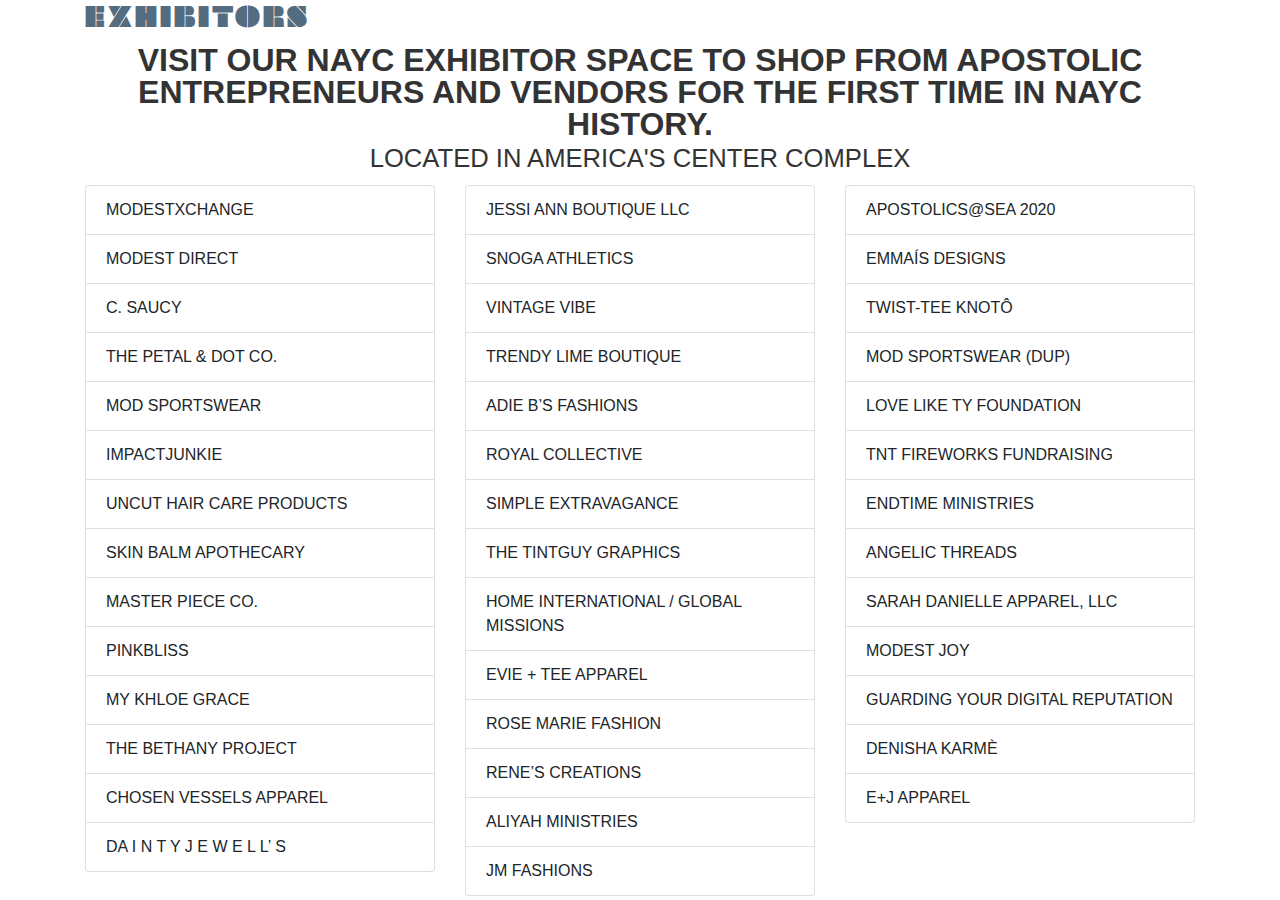
==== exhibitors.html @ 37a119a1 "add NAYC23 page and linked pages" ====
<!DOCTYPE html>
<html lang="en">
    <head>
        <meta charset="utf-8">
        <meta name="viewport" content="width=device-width, initial-scale=1, shrink-to-fit=no">
        <!--<link rel="stylesheet" href="https://maxcdn.bootstrapcdn.com/bootstrap/4.0.0/css/bootstrap.min.css">-->
        <link rel="stylesheet" href="https://cdn.jsdelivr.net/npm/bootstrap@4.0.0/dist/css/bootstrap.min.css" integrity="sha384-Gn5384xqQ1aoWXA+058RXPxPg6fy4IWvTNh0E263XmFcJlSAwiGgFAW/dAiS6JXm" crossorigin="anonymous">
        <link rel="stylesheet" href="assets/css/styles.css">
        <!--@font-face {font-family: 'Montserrat';font-style: italic;font-weight: 900;font-display: swap;src: url(https://fonts.gstatic.com/s/montserrat/v25/JTUFjIg1_i6t8kCHKm459Wx7xQYXK0vOoz6jqw16WXZ0pg.woff2) format('woff2');}@font-face {font-family: 'Montserrat';font-style: normal;font-weight: 100;font-display: swap;src: url(https://fonts.gstatic.com/s/montserrat/v25/JTUHjIg1_i6t8kCHKm4532VJOt5-QNFgpCtr6Xw3aXo.woff2) format('woff2');}@font-face {font-family: 'Montserrat';font-style: normal;font-weight: 200;font-display: swap;src: url(https://fonts.gstatic.com/s/montserrat/v25/JTUHjIg1_i6t8kCHKm4532VJOt5-QNFgpCvr6Hw3aXo.woff2) format('woff2');}@font-face {font-family: 'Montserrat';font-style: normal;font-weight: 300;font-display: swap;src: url(https://fonts.gstatic.com/s/montserrat/v25/JTUHjIg1_i6t8kCHKm4532VJOt5-QNFgpCs16Hw3aXo.woff2) format('woff2');}@font-face {font-family: 'Montserrat';font-style: normal;font-weight: 400;font-display: swap;src: url(https://fonts.gstatic.com/s/montserrat/v25/JTUHjIg1_i6t8kCHKm4532VJOt5-QNFgpCtr6Hw3aXo.woff2) format('woff2');}@font-face {font-family: 'Montserrat';font-style: normal;font-weight: 500;font-display: swap;src: url(https://fonts.gstatic.com/s/montserrat/v25/JTUHjIg1_i6t8kCHKm4532VJOt5-QNFgpCtZ6Hw3aXo.woff2) format('woff2');}@font-face {font-family: 'Montserrat';font-style: normal;font-weight: 600;font-display: swap;src: url(https://fonts.gstatic.com/s/montserrat/v25/JTUHjIg1_i6t8kCHKm4532VJOt5-QNFgpCu173w3aXo.woff2) format('woff2');}@font-face {font-family: 'Montserrat';font-style: normal;font-weight: 700;font-display: swap;src: url(https://fonts.gstatic.com/s/montserrat/v25/JTUHjIg1_i6t8kCHKm4532VJOt5-QNFgpCuM73w3aXo.woff2) format('woff2');}@font-face {font-family: 'Montserrat';font-style: normal;font-weight: 800;font-display: swap;src: url(https://fonts.gstatic.com/s/montserrat/v25/JTUHjIg1_i6t8kCHKm4532VJOt5-QNFgpCvr73w3aXo.woff2) format('woff2');}@font-face {font-family: 'Montserrat';font-style: normal;font-weight: 900;font-display: swap;src: url(https://fonts.gstatic.com/s/montserrat/v25/JTUHjIg1_i6t8kCHKm4532VJOt5-QNFgpCvC73w3aXo.woff2) format('woff2');}</style>-->
    </head>
    <body>
        <div class="container">
            <div class="row">
                <div class="col-sm-12">
                    <h1 class="page-title">EXHIBITORS</h1>
                </div>
            </div>
            <div class="row">
                <div class="col-md-12">
                    <h2 class="gen-title text-center">
                        VISIT OUR NAYC EXHIBITOR SPACE TO SHOP
                        
                        FROM APOSTOLIC ENTREPRENEURS AND VENDORS
                        
                        FOR THE FIRST TIME IN NAYC HISTORY.
                        <br>
                        <small>LOCATED IN AMERICA'S CENTER COMPLEX</small>
                    </h2>
                </div>
            </div>
            <div class="row">
                <div class="col-md-4">
                    <ul class="list-group">
                        <li class="list-group-item">MODESTXCHANGE</li>
                        <li class="list-group-item">MODEST DIRECT</li>
                        <li class="list-group-item">C. SAUCY</li>
                        <li class="list-group-item">THE PETAL & DOT CO.</li>
                        <li class="list-group-item">MOD SPORTSWEAR</li>
                        <li class="list-group-item">IMPACTJUNKIE</li>
                        <li class="list-group-item">UNCUT HAIR CARE PRODUCTS</li>
                        <li class="list-group-item">SKIN BALM APOTHECARY</li>
                        <li class="list-group-item">MASTER PIECE CO.</li>
                        <li class="list-group-item">PINKBLISS</li>
                        <li class="list-group-item">MY KHLOE GRACE</li>
                        <li class="list-group-item">THE BETHANY PROJECT</li>
                        <li class="list-group-item">CHOSEN VESSELS APPAREL</li>
                        <li class="list-group-item">DA I N T Y J E W E L L’ S</li>
                    </ul>
                </div>
                <div class="col-md-4">
                    <ul class="list-group">
                        <li class="list-group-item">JESSI ANN BOUTIQUE LLC</li>
                        <li class="list-group-item">SNOGA ATHLETICS</li>
                        <li class="list-group-item">VINTAGE VIBE</li>
                        <li class="list-group-item">TRENDY LIME BOUTIQUE</li>
                        <li class="list-group-item">ADIE B’S FASHIONS</li>
                        <li class="list-group-item">ROYAL COLLECTIVE</li>
                        <li class="list-group-item">SIMPLE EXTRAVAGANCE</li>
                        <li class="list-group-item">THE TINTGUY GRAPHICS</li>
                        <li class="list-group-item">HOME INTERNATIONAL / GLOBAL MISSIONS</li>
                        <li class="list-group-item">EVIE + TEE APPAREL</li>
                        <li class="list-group-item">ROSE MARIE FASHION</li>
                        <li class="list-group-item">RENE’S CREATIONS</li>
                        <li class="list-group-item">ALIYAH MINISTRIES</li>
                        <li class="list-group-item">JM FASHIONS</li>
                    </ul>
                </div>
                <div class="col-md-4">
                    <ul class="list-group">
                        <li class="list-group-item">APOSTOLICS@SEA 2020</li>
                        <li class="list-group-item">EMMAÍS DESIGNS</li>
                        <li class="list-group-item">TWIST-TEE KNOTÔ</li>
                        <li class="list-group-item">MOD SPORTSWEAR (DUP)</li>
                        <li class="list-group-item">LOVE LIKE TY FOUNDATION</li>
                        <li class="list-group-item">TNT FIREWORKS FUNDRAISING</li>
                        <li class="list-group-item">ENDTIME MINISTRIES</li>
                        <li class="list-group-item">ANGELIC THREADS</li>
                        <li class="list-group-item">SARAH DANIELLE APPAREL, LLC</li>
                        <li class="list-group-item">MODEST JOY</li>
                        <li class="list-group-item">GUARDING YOUR DIGITAL REPUTATION</li>
                        <li class="list-group-item">DENISHA KARMÈ</li>
                        <li class="list-group-item">E+J APPAREL</li>
                    </ul>
                </div>
            </div>
        </div>
    </body>
</html>
---- assets/css/styles.css ----
@font-face {
    font-family: milka;
    src: url("../fonts/Milka-Regular.otf") format("opentype");
}

/*
* ALL PAGE CSS
*/
.bg-full {
    position: relative;
  }
  
  .bg-full:before {
    content: '';
    position: absolute;
    top: 0;
    left: 50%;
    transform: translateX( -50%);
    height: 100%;
    width: 100vw;
    background: #E6E6E7;
  }
  
html {
    overflow-x: hidden;
}

.page-title {
    font-family: milka,sans-serif; 
    font-style: normal; 
    font-weight: 400;
    font-size: 30px;
    color: #546C80;
    letter-spacing: 3px;
}

.gen-title {
    font-family: 'Montserrat', Arial, Helvetica, sans-serif;
    color: #333;
    padding-bottom: 3px;
    line-height: 1em;
    font-size: 32px;
    font-weight: 600;
}

.gen-body {
    font-family: 'Montserrat', Arial, Helvetica, sans-serif;
    color: #201D1D;
    line-height: 1.6em;
    font-size: 20px;
    padding-left: 15px;
}

.section2-block {
    background-color: #E6E6E7;
}

/**
* CARDS
*/
.bg-image {
    position: relative;
    overflow: hidden;
    background-repeat: no-repeat;
    background-size: cover;
    background-position: 50%;
}

.mask {
    position: absolute;
    top: 0;
    right: 0;
    bottom: 0;
    left: 0;
    width: 100%;
    height: 100%;
    overflow: hidden;
    background-attachment: fixed;
}

.text-light {
    --mdb-text-opacity: 1;
}

.w-100 {
    width: 100%;
}

/**
* SCHEDULE PAGE
*/
.date-title {
    font-family: 'Montserrat', Arial, Helvetica, sans-serif;
    color: #333;
    padding-bottom: 10px;
    line-height: 1em;
    font-size: 32px;
    font-weight: 600;
}

.date-body {
    font-family: 'Montserrat', Arial, Helvetica, sans-serif;
    color: #201D1D;
    line-height: 1.6em;
    font-size: 20px;
    padding-left: 15px;
}
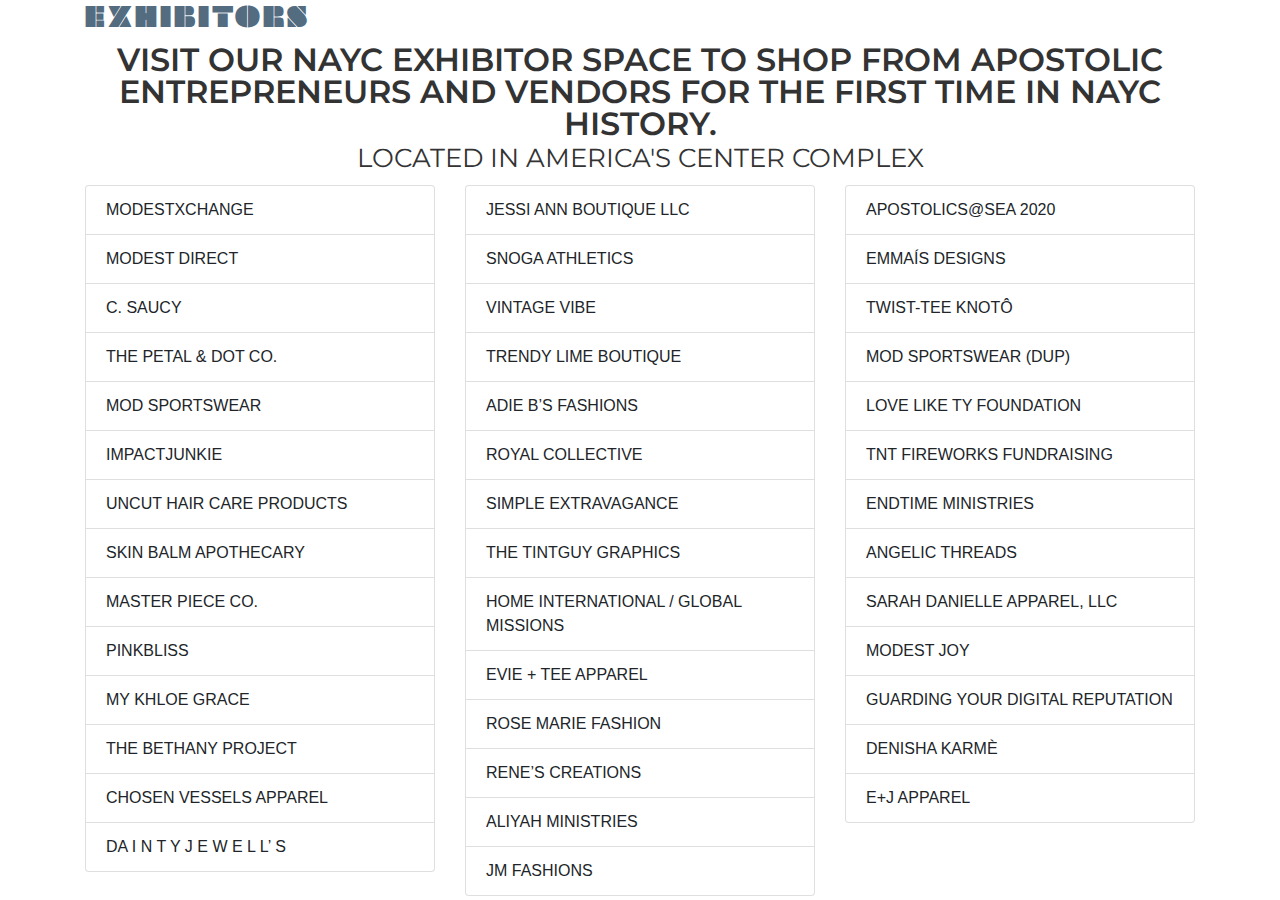
==== commit 85a6a097: "add index page for deployment" ====
--- a/exhibitors.html
+++ b/exhibitors.html
@@ -5,6 +5,9 @@
         <meta name="viewport" content="width=device-width, initial-scale=1, shrink-to-fit=no">
         <!--<link rel="stylesheet" href="https://maxcdn.bootstrapcdn.com/bootstrap/4.0.0/css/bootstrap.min.css">-->
         <link rel="stylesheet" href="https://cdn.jsdelivr.net/npm/bootstrap@4.0.0/dist/css/bootstrap.min.css" integrity="sha384-Gn5384xqQ1aoWXA+058RXPxPg6fy4IWvTNh0E263XmFcJlSAwiGgFAW/dAiS6JXm" crossorigin="anonymous">
+        <link rel="preconnect" href="https://fonts.googleapis.com">
+        <link rel="preconnect" href="https://fonts.gstatic.com" crossorigin>
+        <link href="https://fonts.googleapis.com/css2?family=Montserrat&display=swap" rel="stylesheet">
         <link rel="stylesheet" href="assets/css/styles.css">
         <!--@font-face {font-family: 'Montserrat';font-style: italic;font-weight: 900;font-display: swap;src: url(https://fonts.gstatic.com/s/montserrat/v25/JTUFjIg1_i6t8kCHKm459Wx7xQYXK0vOoz6jqw16WXZ0pg.woff2) format('woff2');}@font-face {font-family: 'Montserrat';font-style: normal;font-weight: 100;font-display: swap;src: url(https://fonts.gstatic.com/s/montserrat/v25/JTUHjIg1_i6t8kCHKm4532VJOt5-QNFgpCtr6Xw3aXo.woff2) format('woff2');}@font-face {font-family: 'Montserrat';font-style: normal;font-weight: 200;font-display: swap;src: url(https://fonts.gstatic.com/s/montserrat/v25/JTUHjIg1_i6t8kCHKm4532VJOt5-QNFgpCvr6Hw3aXo.woff2) format('woff2');}@font-face {font-family: 'Montserrat';font-style: normal;font-weight: 300;font-display: swap;src: url(https://fonts.gstatic.com/s/montserrat/v25/JTUHjIg1_i6t8kCHKm4532VJOt5-QNFgpCs16Hw3aXo.woff2) format('woff2');}@font-face {font-family: 'Montserrat';font-style: normal;font-weight: 400;font-display: swap;src: url(https://fonts.gstatic.com/s/montserrat/v25/JTUHjIg1_i6t8kCHKm4532VJOt5-QNFgpCtr6Hw3aXo.woff2) format('woff2');}@font-face {font-family: 'Montserrat';font-style: normal;font-weight: 500;font-display: swap;src: url(https://fonts.gstatic.com/s/montserrat/v25/JTUHjIg1_i6t8kCHKm4532VJOt5-QNFgpCtZ6Hw3aXo.woff2) format('woff2');}@font-face {font-family: 'Montserrat';font-style: normal;font-weight: 600;font-display: swap;src: url(https://fonts.gstatic.com/s/montserrat/v25/JTUHjIg1_i6t8kCHKm4532VJOt5-QNFgpCu173w3aXo.woff2) format('woff2');}@font-face {font-family: 'Montserrat';font-style: normal;font-weight: 700;font-display: swap;src: url(https://fonts.gstatic.com/s/montserrat/v25/JTUHjIg1_i6t8kCHKm4532VJOt5-QNFgpCuM73w3aXo.woff2) format('woff2');}@font-face {font-family: 'Montserrat';font-style: normal;font-weight: 800;font-display: swap;src: url(https://fonts.gstatic.com/s/montserrat/v25/JTUHjIg1_i6t8kCHKm4532VJOt5-QNFgpCvr73w3aXo.woff2) format('woff2');}@font-face {font-family: 'Montserrat';font-style: normal;font-weight: 900;font-display: swap;src: url(https://fonts.gstatic.com/s/montserrat/v25/JTUHjIg1_i6t8kCHKm4532VJOt5-QNFgpCvC73w3aXo.woff2) format('woff2');}</style>-->
     </head>
